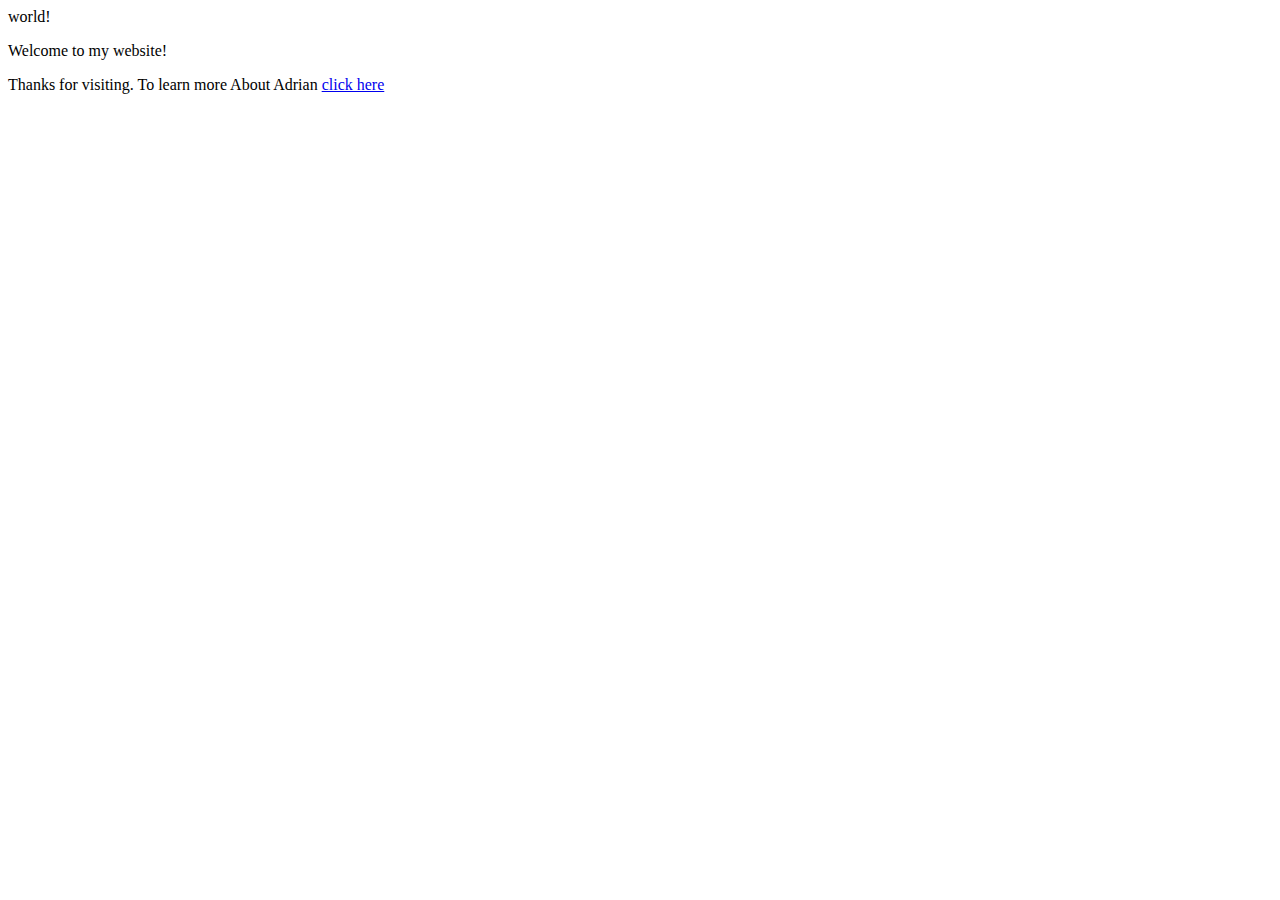
==== index.html @ bba731e1 "Add files via upload" ====
<!DOCTYPE html>
<html lang="en">
<head>
    <meta charset="UTF-8">
    <meta name="viewport" content="width=device-width, initial-scale=1.0">
    <title>Document</title>
</head>
<body>
    world!</h1>
    <p>Welcome to my website! </p>
    <p>Thanks for visiting. To learn more About Adrian <a href="http://">click here
    </a></p>  
</body>
</html>
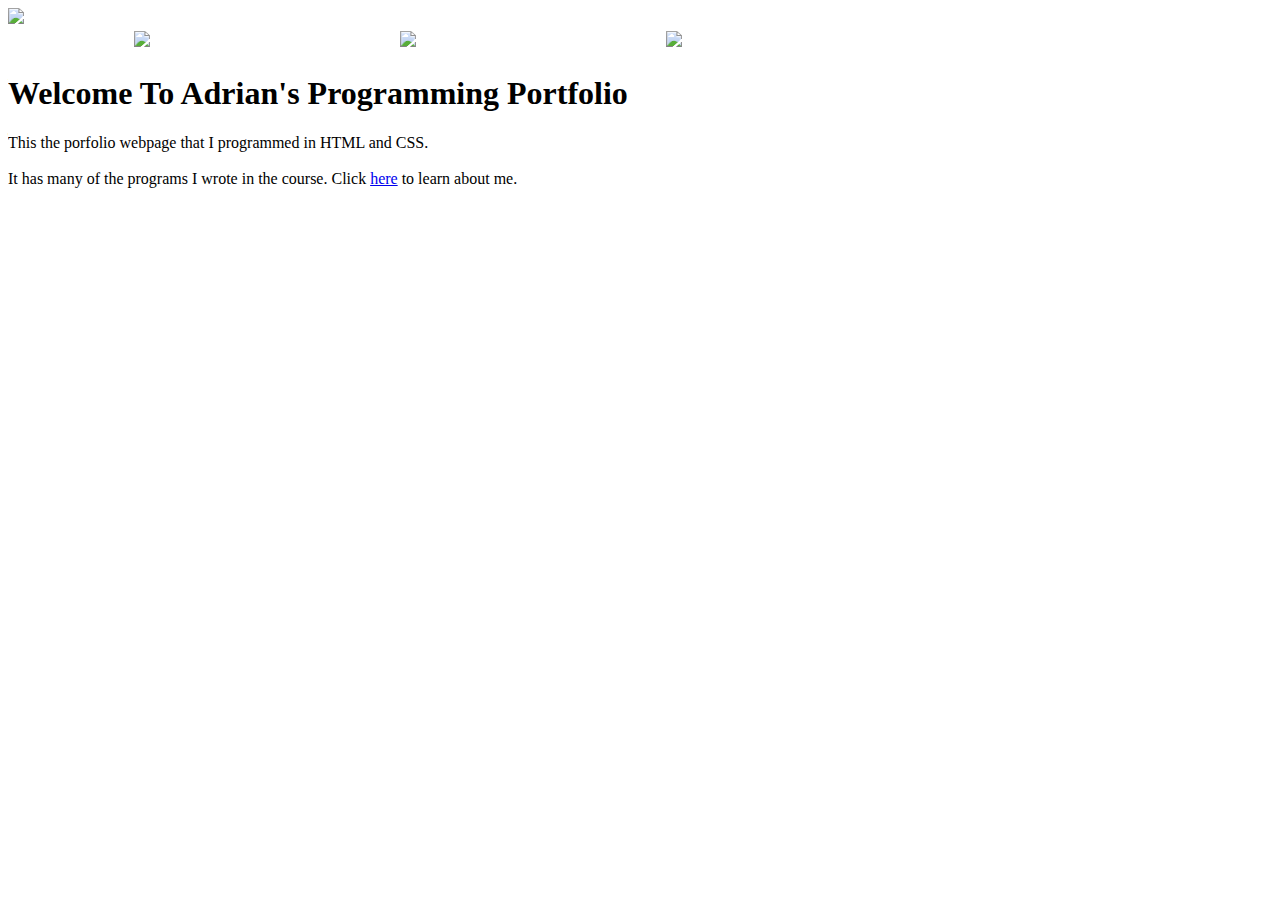
==== commit db09c52b: "Update index.html" ====
--- a/index.html
+++ b/index.html
@@ -3,12 +3,34 @@
 <head>
     <meta charset="UTF-8">
     <meta name="viewport" content="width=device-width, initial-scale=1.0">
-    <title>Document</title>
+    <title>Adrian's Programming Portfolio</title>
 </head>
 <body>
-    world!</h1>
-    <p>Welcome to my website! </p>
-    <p>Thanks for visiting. To learn more About Adrian <a href="http://">click here
-    </a></p>  
+    <img src="banner.jpeg">
+     <table width="800px"
+     <tr>
+        <td align="center">
+          <a href="index.html"><img src="home.png"</a>
+        </td>
+        <td align="center">
+            <a href="Javascripts.html"><img src="Javascripts.jpeg"</a>
+        </td>
+        <td align="center">
+            <a href="aboutme.html"><img src="aboutme.png"</a>
+        </td>
+     </tr>
+     </table>
+
+    <h1> Welcome To Adrian's Programming Portfolio</h1> 
+    This the porfolio webpage that I programmed in HTML and CSS. <br><br>
+    It has many of the programs I wrote in the course.
+    Click <a href="aboutme.html">  here</a> to learn about me.
+  
+    <h2></h2> 
+
+    
+    
+    <a <img src="aboutme.png"></a>
+
 </body>
-</html>+</html>
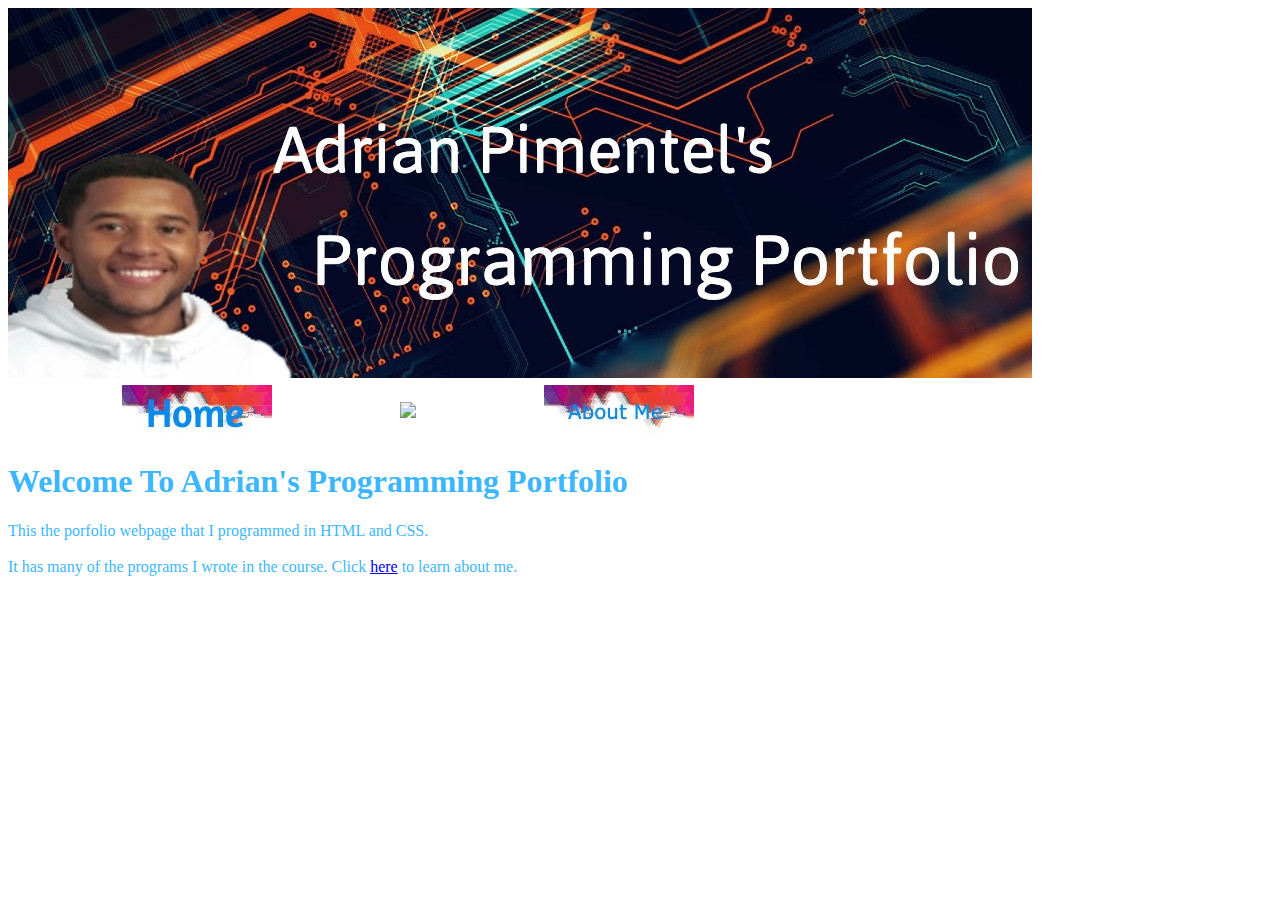
==== commit 4411e21c: "Add files via upload" ====
--- a/index.html
+++ b/index.html
@@ -4,29 +4,30 @@
     <meta charset="UTF-8">
     <meta name="viewport" content="width=device-width, initial-scale=1.0">
     <title>Adrian's Programming Portfolio</title>
+    <link rel="stylesheet" href="mystyle.css">
 </head>
 <body>
-    <img src="banner.jpeg">
+    <img src="banner.jpg">
      <table width="800px"
      <tr>
         <td align="center">
-          <a href="index.html"><img src="home.png"</a>
+          <a href="index.html"><img src="home.jpg"</a>
         </td>
         <td align="center">
-            <a href="Javascripts.html"><img src="Javascripts.jpeg"</a>
+            <a href="Javascripts.html"><img src="Javascripts.jpg"</a>
         </td>
         <td align="center">
-            <a href="aboutme.html"><img src="aboutme.png"</a>
+            <a href="aboutme.html"><img src="AboutMe.jpg"</a>
         </td>
      </tr>
      </table>
 
     <h1> Welcome To Adrian's Programming Portfolio</h1> 
-    This the porfolio webpage that I programmed in HTML and CSS. <br><br>
+    <p id="indexp">This the porfolio webpage that I programmed in HTML and CSS. <br><br>
     It has many of the programs I wrote in the course.
-    Click <a href="aboutme.html">  here</a> to learn about me.
+    Click <a href="aboutme.html">  here</a> to learn about me.</p>
   
-    <h2></h2> 
+    
 
     
     
--- a/mystyle.css
+++ b/mystyle.css
@@ -0,0 +1,54 @@
+
+
+h2{
+    color:#094467
+}
+body{
+    background-color: rgb(255, 255, 255);
+}
+
+h1{
+    color: rgb(60, 183, 255);
+}
+
+#indexp{color: rgb(60, 183, 255);
+
+}
+
+#pic1{ 
+    width:100px;
+    height:150px;
+    float:right;
+    margin-right: 300px;
+    margin-bottom:300px;
+    
+
+}
+#pic2{ 
+    width:100px;
+    height:200px;
+    float:right;
+    margin-right: -200px;
+   
+
+}
+#travel1{ 
+    width:100px;
+    height:150px;
+    float:right;
+    margin-right: 300px;
+}
+#fenWay{ 
+    width:100px;
+    height:150px;
+    float:right;
+    margin-right: -200px;
+    
+}
+#underbanner{
+    width: 60%;
+
+}
+#mybackground1{
+    background-image: "mybackground.jpg";
+}
